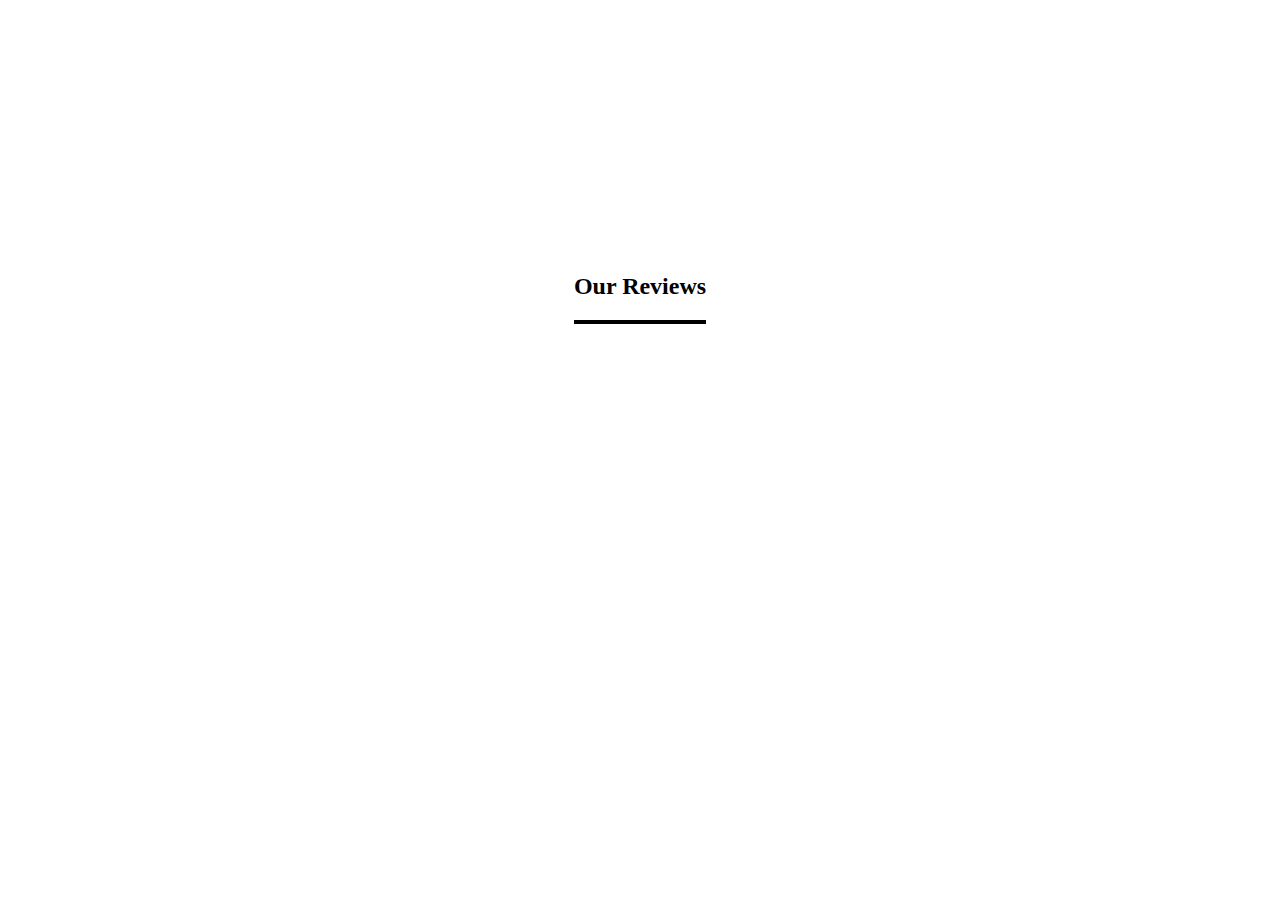
==== 3rd/html/index.html @ 71ef887b "third exercise begining" ====
<!DOCTYPE html>
<html lang="en">

<head>
    <meta charset="UTF-8">
    <meta http-equiv="X-UA-Compatible" content="IE=edge">
    <meta name="viewport" content="width=device-width, initial-scale=1.0">
    <link rel="stylesheet" href="../css/style.css">
    <link href="https://cdn.jsdelivr.net/npm/bootstrap@5.3.0-alpha3/dist/css/bootstrap.min.css" rel="stylesheet"
        integrity="sha384-KK94CHFLLe+nY2dmCWGMq91rCGa5gtU4mk92HdvYe+M/SXH301p5ILy+dN9+nJOZ" crossorigin="anonymous">
    <title>Carousel</title>
</head>

<body>
    <main id="Mainn">

        <section class="container">
            <div class="title">
                <h2>Our Reviews</h2>
                <div class="underline"></div>

            </div>

        </section>

    </main>
    <script src="../js/app.js"></script>
</body>

</html>
---- 3rd/css/style.css ----
.underline {
    border: solid 2px;
}

.container{
    display: flex;
    flex-direction: column;
    justify-content: center;
    align-items: center;
    margin: 20%;

}
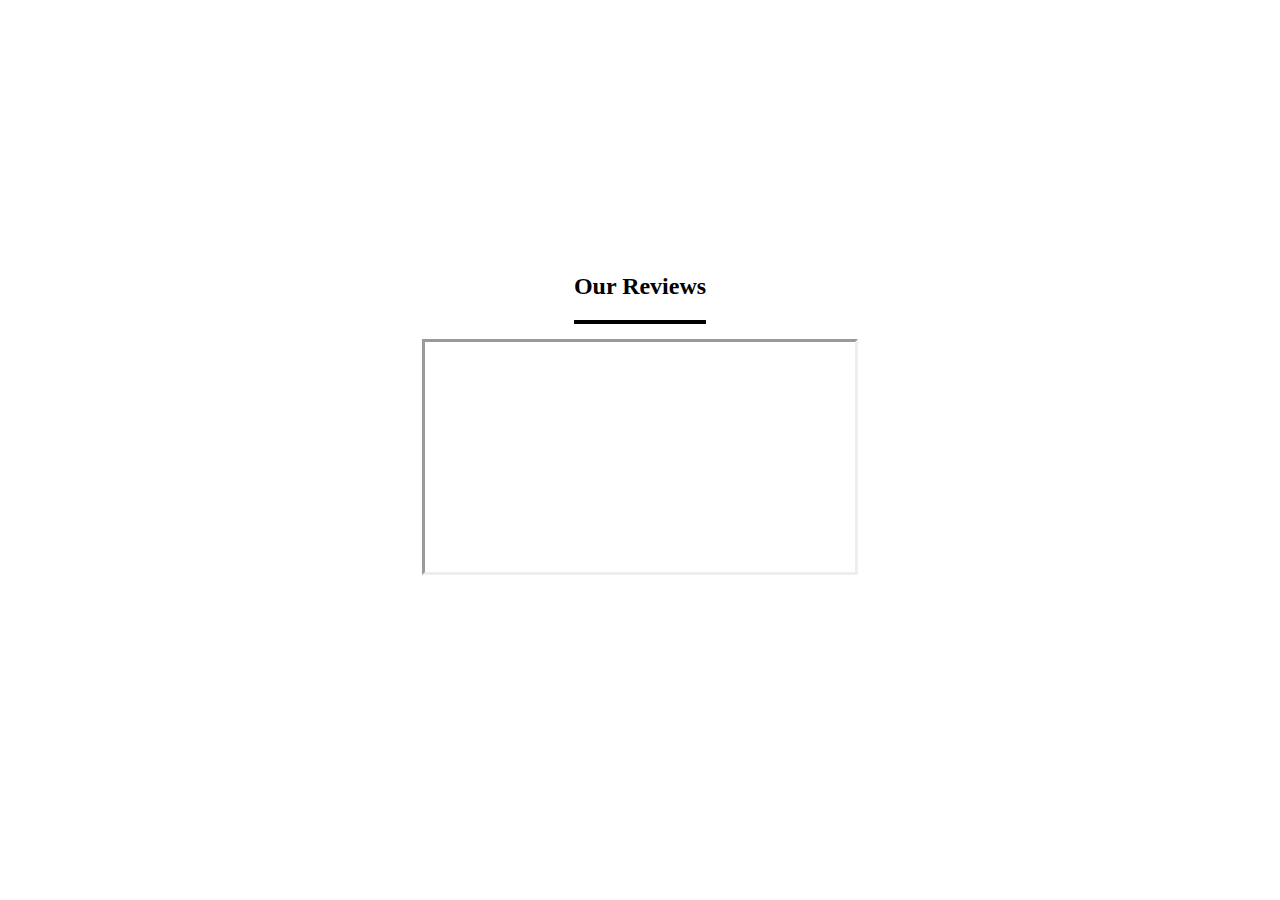
==== commit ce646b70: "Carousel public" ====
--- a/3rd/html/index.html
+++ b/3rd/html/index.html
@@ -18,10 +18,11 @@
             <div class="title">
                 <h2>Our Reviews</h2>
                 <div class="underline"></div>
-
             </div>
+            <div class="carousel"></div>
 
         </section>
+        
 
     </main>
     <script src="../js/app.js"></script>
--- a/3rd/css/style.css
+++ b/3rd/css/style.css
@@ -8,5 +8,18 @@
     justify-content: center;
     align-items: center;
     margin: 20%;
+}
+
+.carousel {
+    height: 200px;
+    width: 400px;
+    border-style: inset;
+    padding: 2%;
+    margin-top: 2%;
+    display: flex;
+    flex-direction: column;
+    justify-content: center;
+    align-items: center;
+    
 
 }